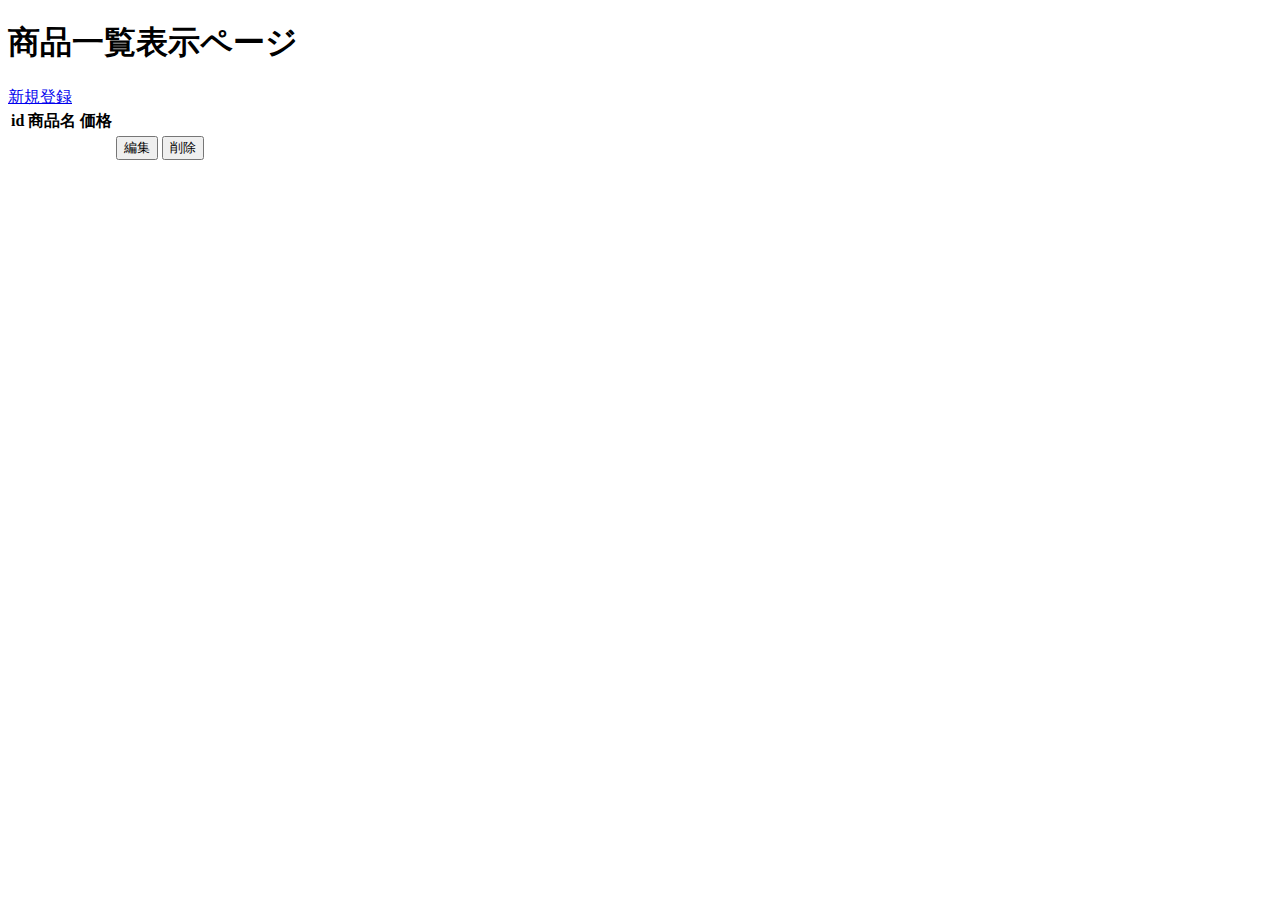
==== item_manager/src/main/resources/templates/item/index.html @ 427565a6 "first" ====
<!DOCTYPE html>
<html xmlns:th="http://www.thymeleaf.org">
<head>
    <meta charset="UTF-8">
    <!-- HTMLごとに利用ページの項目を入れておきましょう -->
    <title>商品一覧表示</title>
</head>
<!-- bodyタグ内以外は省略 -->
<body>
    <h1>商品一覧表示ページ</h1>
    <div>
        <!-- 新規登録ページにアクセスします -->
        <a href="/item/toroku">新規登録</a>
    </div>
    <table>
        <thead>
            <tr>
                <th>id</th>
                <th>商品名</th>
                <th>価格</th>
                <th></th>
                <th></th>
            </tr>
        </thead>
        <tbody>
            <!-- th:each="子要素で使う変数名 : ${List型の変数}" -->
            <tr th:each="item : ${items}">
                <td th:text="${item.id}"></td>
                <td th:text="${item.name}"></td>
                <td th:text="${item.price}"></td>
                <td>
                    <!-- 編集ページにアクセスします -->
                    <form th:action="@{/item/henshu/{id}(id=${item.id})}" method="get">
                        <input type="submit" value="編集">
                    </form>
                </td>
                <td>
                    <!-- 削除実行フォームです -->
                    <form th:action="@{/item/sakujo/{id}(id=${item.id})}"  method="post">
                        <input type="submit" value="削除">
                    </form>
                </td>
            </tr>
        </tbody>
    </table>
</body>
</html>
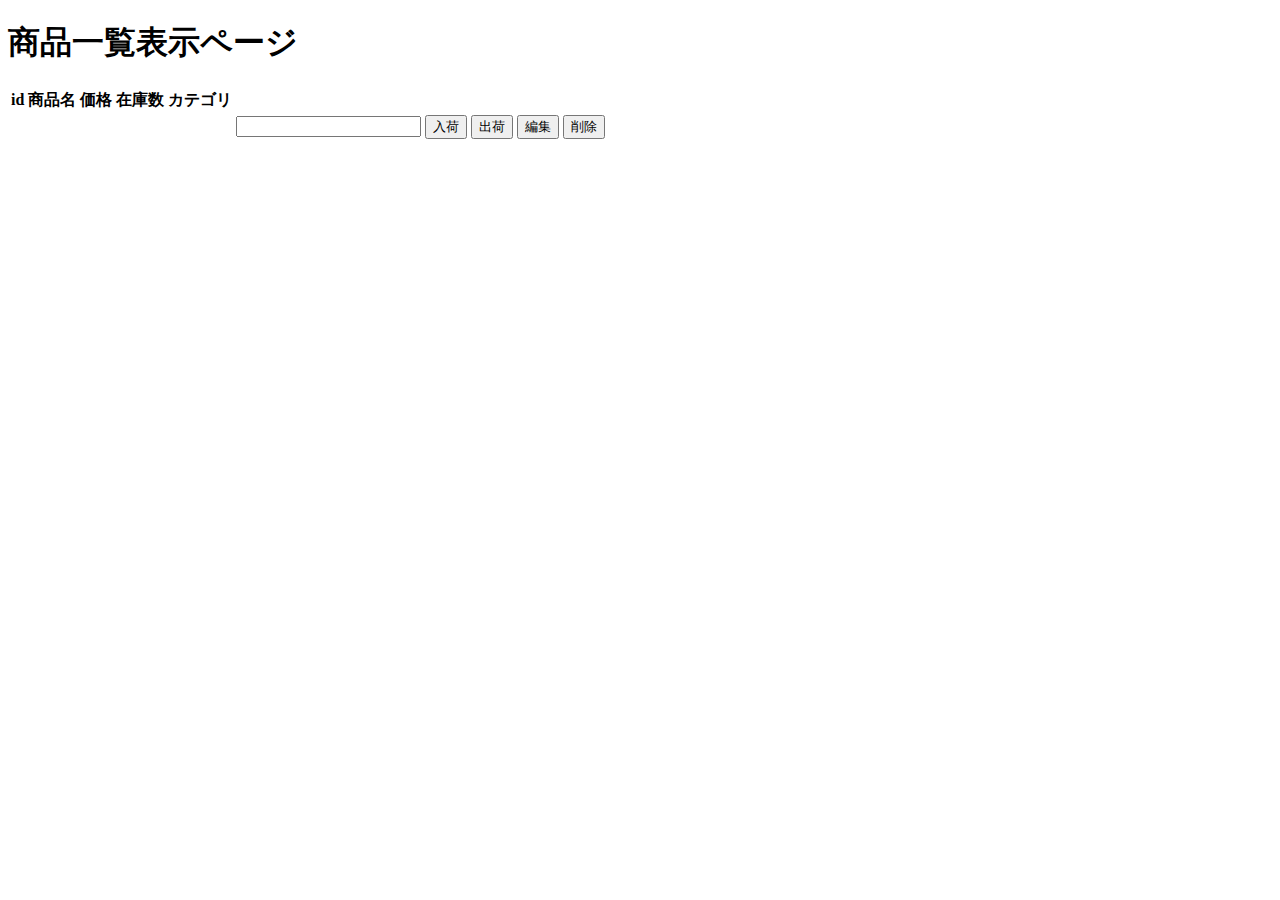
==== commit 6960d06b: "ok" ====
--- a/item_manager/src/main/resources/templates/item/index.html
+++ b/item_manager/src/main/resources/templates/item/index.html
@@ -1,43 +1,54 @@
 <!DOCTYPE html>
 <html xmlns:th="http://www.thymeleaf.org">
+
 <head>
-    <meta charset="UTF-8">
-    <!-- HTMLごとに利用ページの項目を入れておきましょう -->
-    <title>商品一覧表示</title>
+	<meta charset="UTF-8">
+	<title>商品一覧表示</title>
 </head>
-<!-- bodyタグ内以外は省略 -->
 <body>
     <h1>商品一覧表示ページ</h1>
-    <div>
-        <!-- 新規登録ページにアクセスします -->
-        <a href="/item/toroku">新規登録</a>
-    </div>
-    <table>
+    <!-- class属性にtblを追加 -->
+    <table class="tbl">
         <thead>
             <tr>
                 <th>id</th>
                 <th>商品名</th>
                 <th>価格</th>
+                <th>在庫数</th>
+                <th>カテゴリ</th>
+                <!-- class属性にtbl-stockを追加 -->
+                <th class="tbl-stock"></th>
                 <th></th>
                 <th></th>
             </tr>
         </thead>
         <tbody>
-            <!-- th:each="子要素で使う変数名 : ${List型の変数}" -->
             <tr th:each="item : ${items}">
                 <td th:text="${item.id}"></td>
                 <td th:text="${item.name}"></td>
                 <td th:text="${item.price}"></td>
+                <td th:text="${item.stock}"></td>
+                <td th:text="${item.category.name}"></td>
                 <td>
-                    <!-- 編集ページにアクセスします -->
-                    <form th:action="@{/item/henshu/{id}(id=${item.id})}" method="get">
-                        <input type="submit" value="編集">
+                    <form th:action="@{/item/stock/{id}(id=${item.id})}" method="post">
+                        <!-- class属性にtbl-formを追加 -->
+                        <input class="tbl-form" type="number" name="stock">
+                        <!-- class属性にtbl-stock-btnを追加 -->
+                        <input class="tbl-stock-btn" type="submit" name="in" value="入荷">
+                        <!-- class属性にtbl-stock-btnを追加 -->
+                        <input class="tbl-stock-btn" type="submit" name="out" value="出荷">
                     </form>
                 </td>
                 <td>
-                    <!-- 削除実行フォームです -->
-                    <form th:action="@{/item/sakujo/{id}(id=${item.id})}"  method="post">
-                        <input type="submit" value="削除">
+                    <form th:action="@{/item/henshu/{id}(id=${item.id})}" method="get">
+                        <!-- class属性にtbl-btnを追加 -->
+                        <input class="tbl-btn" type="submit" value="編集">
+                    </form>
+                </td>
+                <td>
+                    <form th:action="@{/item/sakujo/{id}(id=${item.id})}" method="post">
+                        <!-- class属性にtbl-btnを追加 -->
+                        <input class="tbl-btn" type="submit" value="削除">
                     </form>
                 </td>
             </tr>
